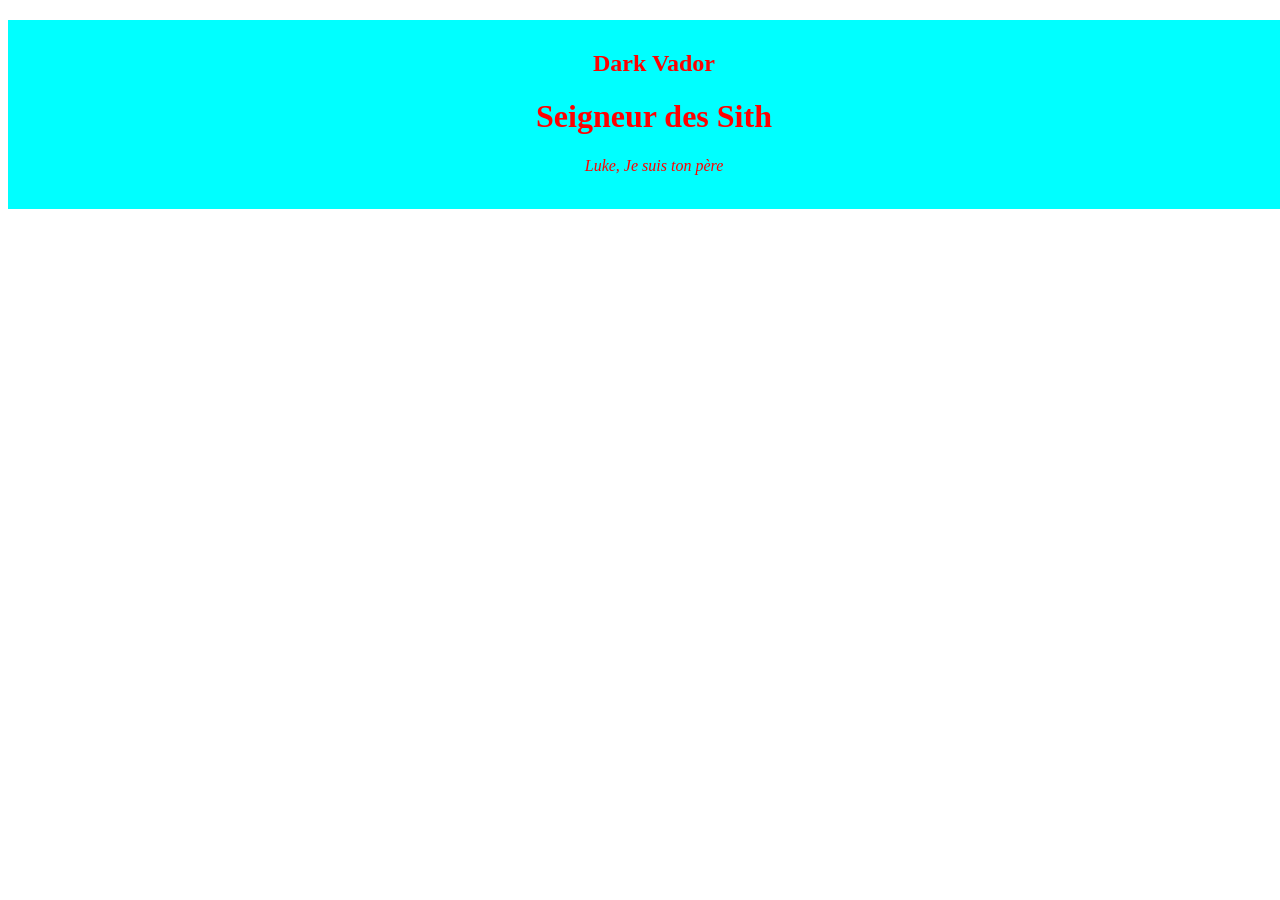
==== cv.html @ 77092dbc "CV2" ====
<!DOCTYPE html>
<html>
  <head>
    <link rel="stylesheet" href="cv.css">
    <meta charset="utf-8">
    <title>CV Vador</title>
  </head>
  <body>

  <header>
<h2>Dark Vador</h2>
<h1>Seigneur des Sith</h1>
<p>Luke, Je suis ton père</p>
<img src="https://2.bp.blogspot.com/-NmZhYJ_s2Rc/VrPkzK6Gu2I/AAAAAAAAFpY/Zmo-igb3PXQ/s1600/Darth%2BIco.png" alt="">

</header>


  </body>
</html>
---- cv.css ----
header{
  width: 1292px;
  background-color: aqua;
}

img {
width: 150px;
margin-top: -200px;
padding-bottom: 20px;
margin-left: 30px;
}

h1 {
  color: red;
  text-align: center;
}

p {
  color: red;
font-style: italic;
  text-align: center;
  padding-bottom: 0px;
}

h2 {
  color: red;
padding-top: 30px;
  text-align: center;
}
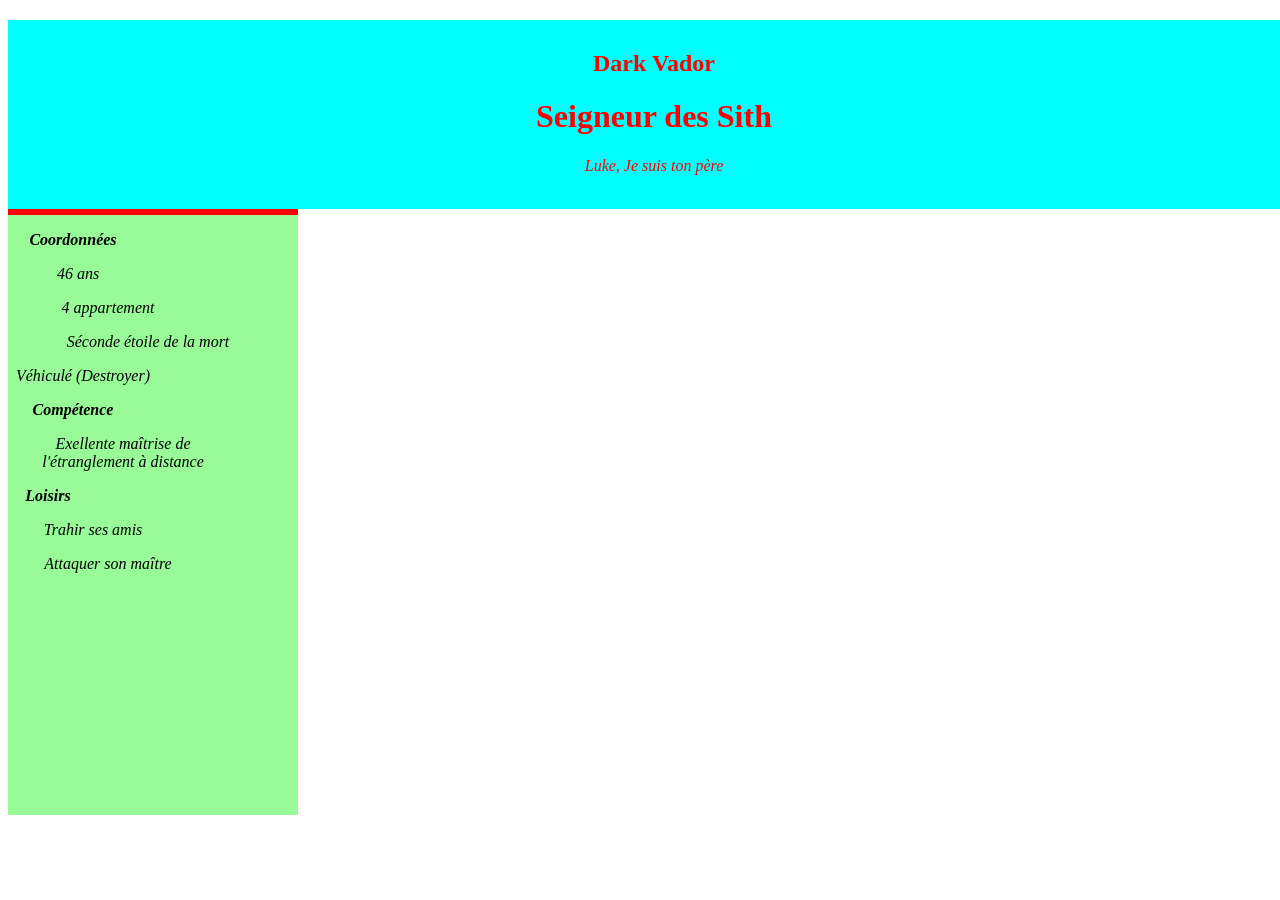
==== commit 8966dbc4: "cv three" ====
--- a/cv.html
+++ b/cv.html
@@ -14,7 +14,19 @@
 <img src="https://2.bp.blogspot.com/-NmZhYJ_s2Rc/VrPkzK6Gu2I/AAAAAAAAFpY/Zmo-igb3PXQ/s1600/Darth%2BIco.png" alt="">
 
 </header>
+<article>
 
+<p class="dark">Coordonnées</p>
+<p class="vador">46 ans</p>
+<p class="first">4 appartement</p>
+<p class="two">Séconde étoile de la mort</p>
+<p class="three">Véhiculé  (Destroyer)</p>
+<p class="four">Compétence</p>
+<p class="five">Exellente maîtrise de l'étranglement à distance</p>
+<p class="six">Loisirs</p>
+<p class="seven">Trahir ses amis</p>
+<p class="eight">Attaquer son maître</p>
+</article>
 
   </body>
 </html>
--- a/cv.css
+++ b/cv.css
@@ -27,3 +27,62 @@
 padding-top: 30px;
   text-align: center;
 }
+
+article {
+  margin-top: 0px;
+  border-top: 6px solid red;
+  background-color: palegreen;
+  width: 290px;
+  height: 600px;
+}
+
+.dark {
+  font-weight: bold;
+  margin-right: 160px;
+  color: black;
+}
+
+.vador {
+  margin-right: 150px;
+  color: black;
+}
+
+.first {
+  margin-right: 90px;
+  color: black;
+}
+
+.two {
+  margin-right: 10px;
+  color: black;
+}
+
+.three {
+  margin-right: 140px;
+  color: black;
+}
+
+.four {
+  font-weight: bold;
+  margin-right: 160px;
+  color: black;
+}
+.five {
+  margin-right: 60px;
+  color: black
+}
+
+.six {
+  font-weight: bold;
+  margin-right: 210px;
+  color: black;
+}
+.seven {
+  margin-right: 120px;
+  color: black;
+}
+
+.eight {
+  margin-right: 90px;
+  color: black;
+}
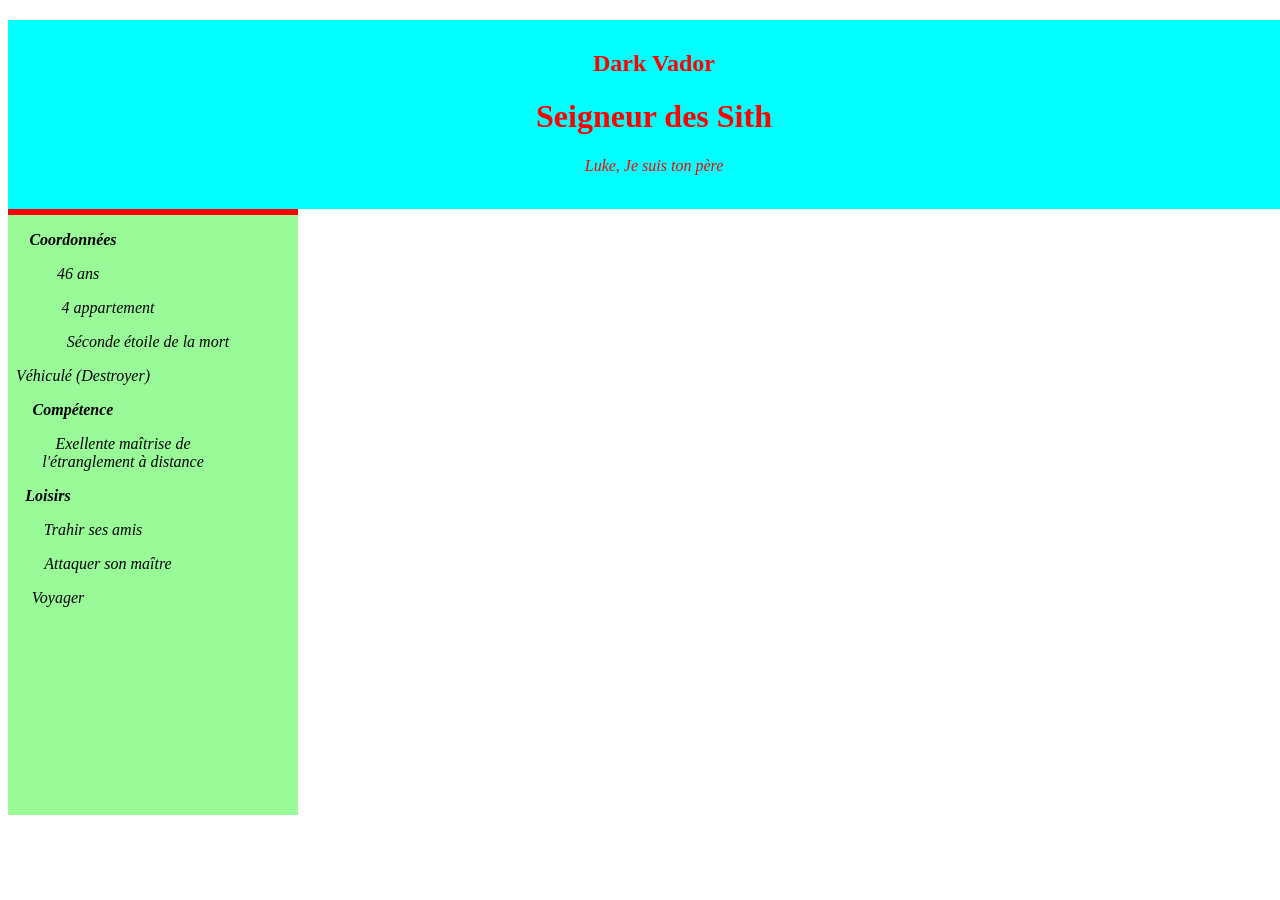
==== commit 7963d47a: "CV Four" ====
--- a/cv.html
+++ b/cv.html
@@ -26,6 +26,7 @@
 <p class="six">Loisirs</p>
 <p class="seven">Trahir ses amis</p>
 <p class="eight">Attaquer son maître</p>
+<p class="nine">Voyager</p>
 </article>
 
   </body>
--- a/cv.css
+++ b/cv.css
@@ -86,3 +86,7 @@
   margin-right: 90px;
   color: black;
 }
+.nine {
+  margin-right: 190px;
+  color: black;
+}
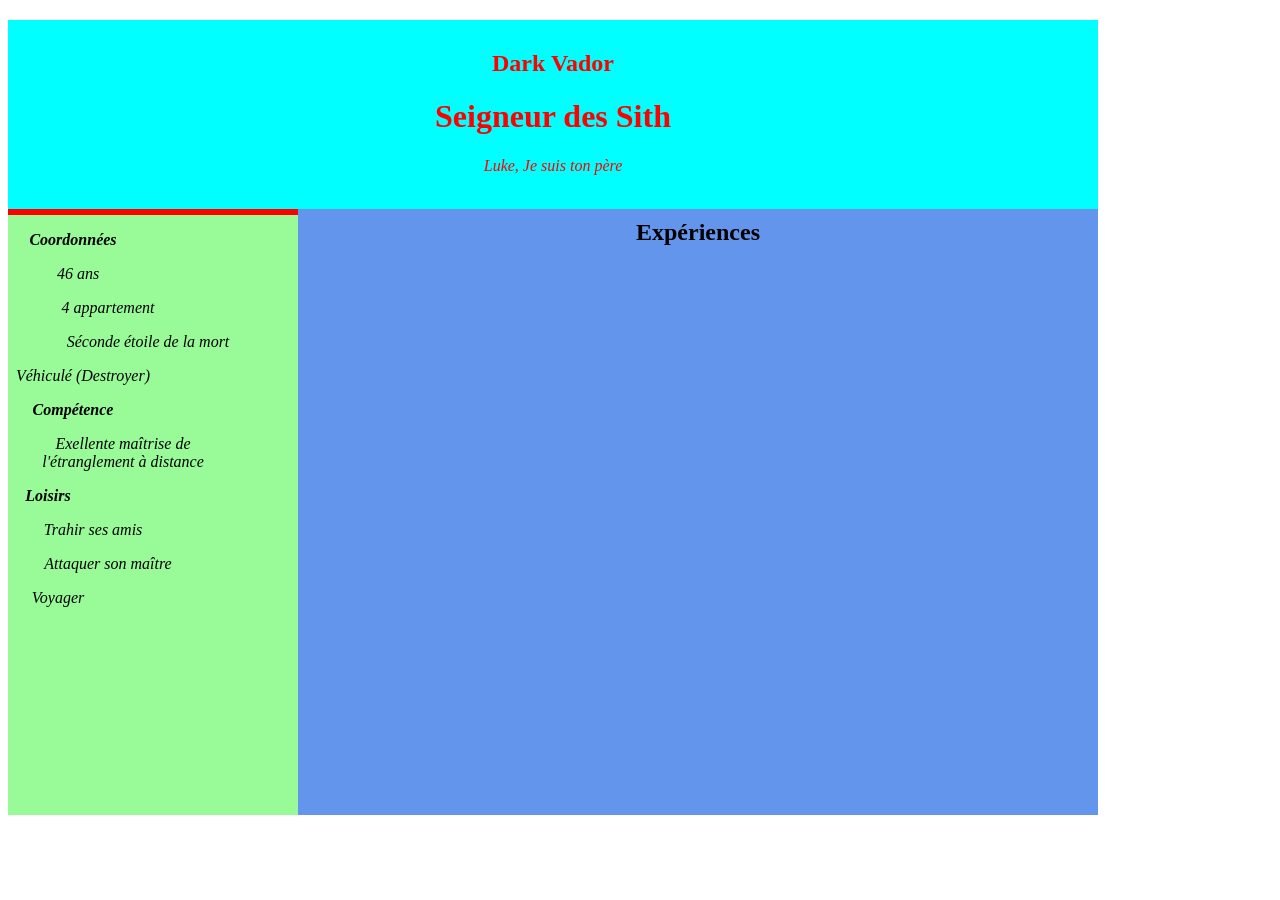
==== commit 26974081: "CV Five" ====
--- a/cv.html
+++ b/cv.html
@@ -29,5 +29,13 @@
 <p class="nine">Voyager</p>
 </article>
 
+
+<section>
+<h1 class="ten">Expériences</h1>
+
+</section>
+
+  </section>
+
   </body>
 </html>
--- a/cv.css
+++ b/cv.css
@@ -1,5 +1,5 @@
 header{
-  width: 1292px;
+  width: 1090px;
   background-color: aqua;
 }
 
@@ -90,3 +90,17 @@
   margin-right: 190px;
   color: black;
 }
+
+section {
+  background-color: cornflowerblue;
+  margin-left: 290px;
+  margin-top: -626px;
+  width: 800px;
+  height: 606px;
+}
+
+.ten {
+  color: black;
+  padding-top: 10px;
+  font-weight: bold;
+}
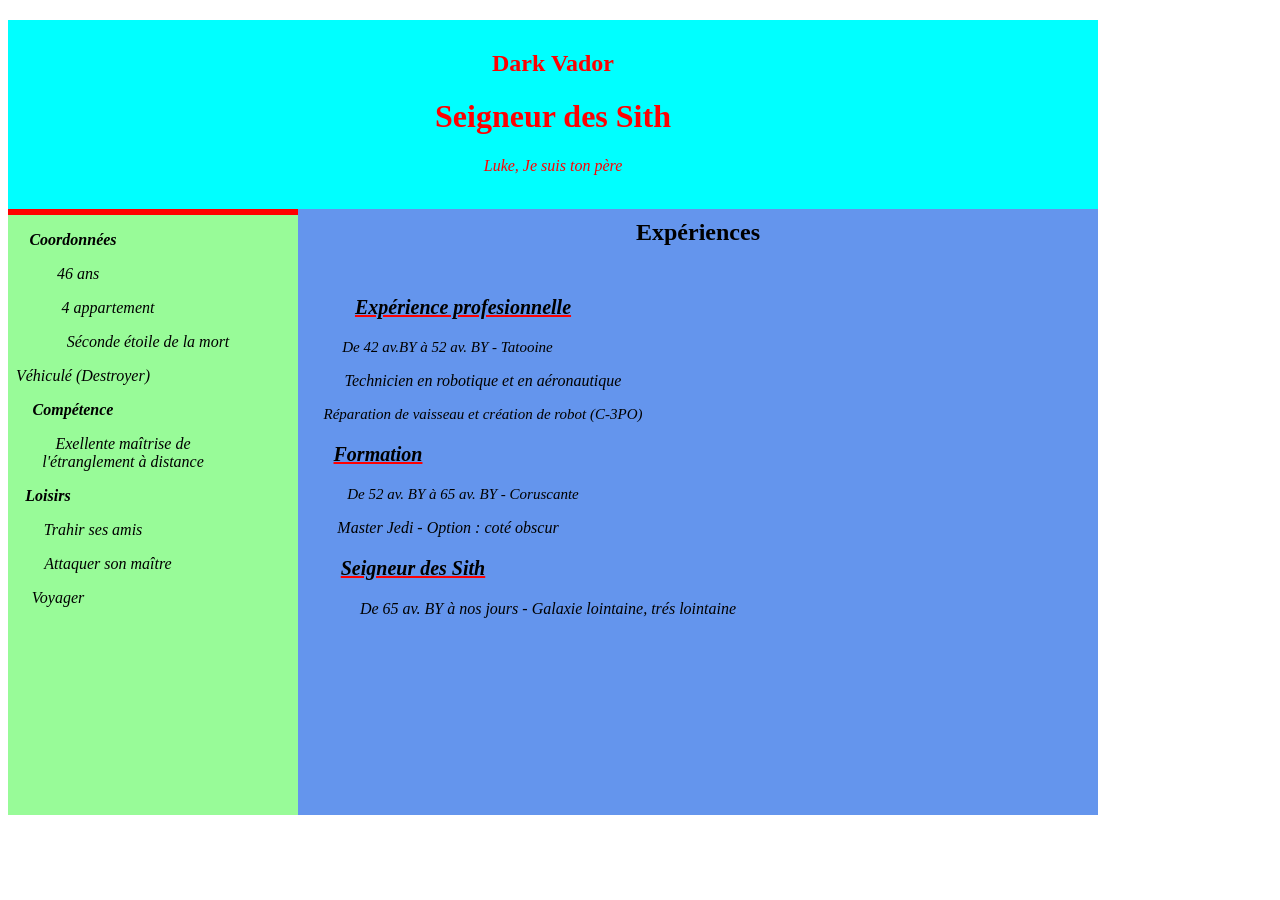
==== commit 8d1eb996: "CV six" ====
--- a/cv.html
+++ b/cv.html
@@ -32,7 +32,15 @@
 
 <section>
 <h1 class="ten">Expériences</h1>
-
+<p class="eleven">Expérience profesionnelle</p>
+<p class="twelve">De 42 av.BY à 52 av. BY - Tatooine</p>
+<p class="azer">Technicien en robotique et en aéronautique</p>
+<p class="thirteen">Réparation de vaisseau et création de robot (C-3PO)</p>
+<p class="fourteen">Formation</p>
+<p class="fifteen">De 52 av. BY à 65 av. BY - Coruscante</p>
+<p class="sixteen">Master Jedi - Option : coté obscur</p>
+<p class="seventeen">Seigneur des Sith</p>
+<p class="eighteen">De 65 av. BY à nos jours - Galaxie lointaine, trés lointaine</p>
 </section>
 
   </section>
--- a/cv.css
+++ b/cv.css
@@ -104,3 +104,64 @@
   padding-top: 10px;
   font-weight: bold;
 }
+
+.eleven {
+  color: black;
+  text-decoration:  red underline;
+  margin-right: 470px;
+  font-weight: bold;
+  font-size: 20px;
+  padding-top: 30px;
+}
+
+.azer {
+  color: black;
+  margin-right: 430px;
+}
+
+
+.twelve {
+  color: black;
+  margin-right: 501px;
+  font-size: 15px;
+}
+
+.thirteen {
+  color: black;
+  margin-right: 430px;
+  font-size: 15px;
+}
+
+.fourteen {
+  font-weight: bold;
+  color: black;
+text-decoration: red underline;
+margin-right: 640px;
+font-weight: bold;
+font-size: 20px;
+}
+
+.fifteen {
+  color: black;
+  margin-right: 470px;
+  font-size: 15px;
+}
+
+.sixteen {
+  color: black;
+  margin-right: 500px;
+}
+
+.seventeen {
+  font-weight: bold;
+  color: black;
+  text-decoration: red underline;
+  font-size: 20px;
+  margin-right: 570px
+}
+
+
+.eighteen {
+  color: black;
+  margin-right: 300px;
+}
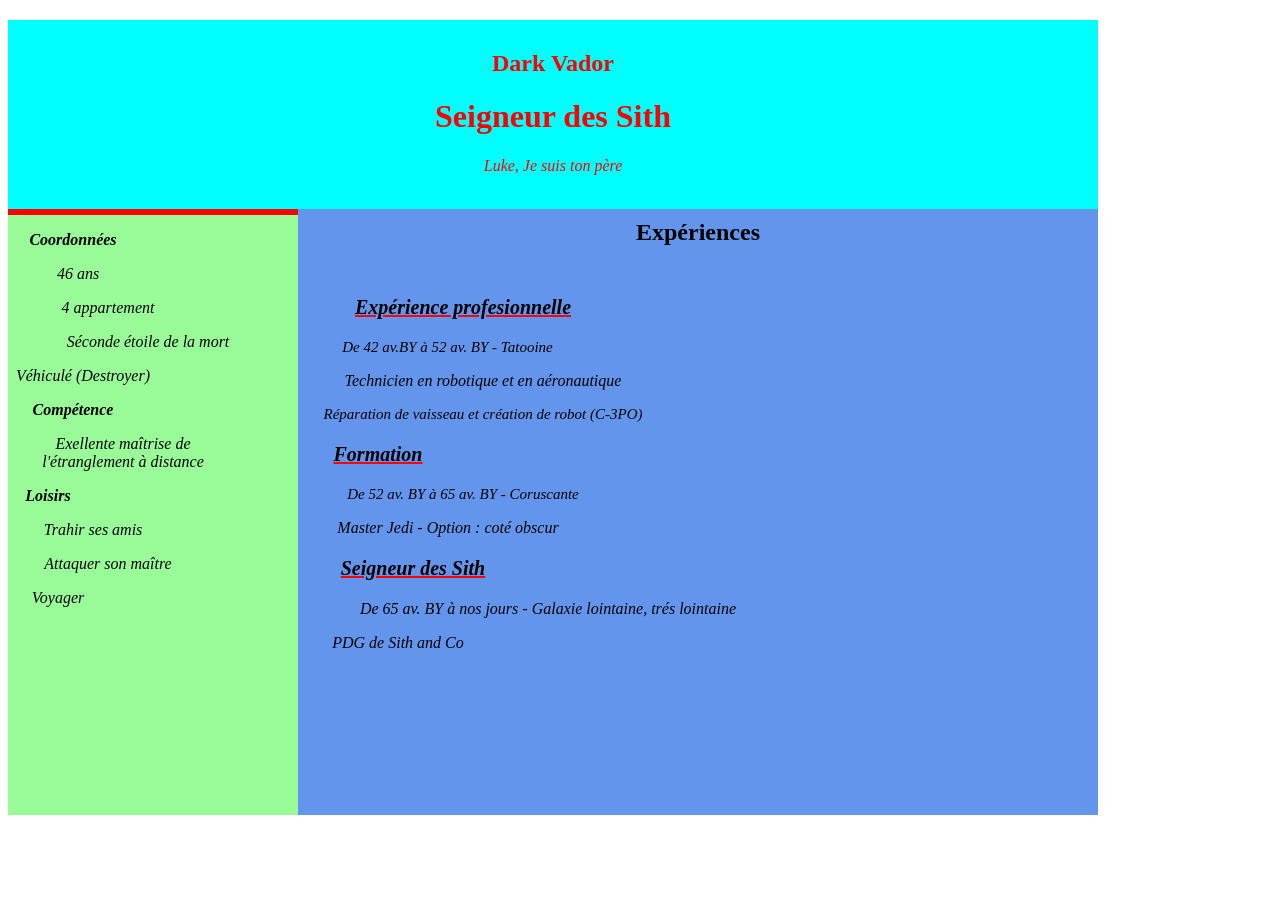
==== commit 1493a940: "CV seven" ====
--- a/cv.html
+++ b/cv.html
@@ -41,6 +41,7 @@
 <p class="sixteen">Master Jedi - Option : coté obscur</p>
 <p class="seventeen">Seigneur des Sith</p>
 <p class="eighteen">De 65 av. BY à nos jours - Galaxie lointaine, trés lointaine</p>
+<p class="nineteen">PDG de Sith and Co</p>
 </section>
 
   </section>
--- a/cv.css
+++ b/cv.css
@@ -165,3 +165,8 @@
   color: black;
   margin-right: 300px;
 }
+
+.nineteen {
+  color: black;
+  margin-right: 600px;
+}
